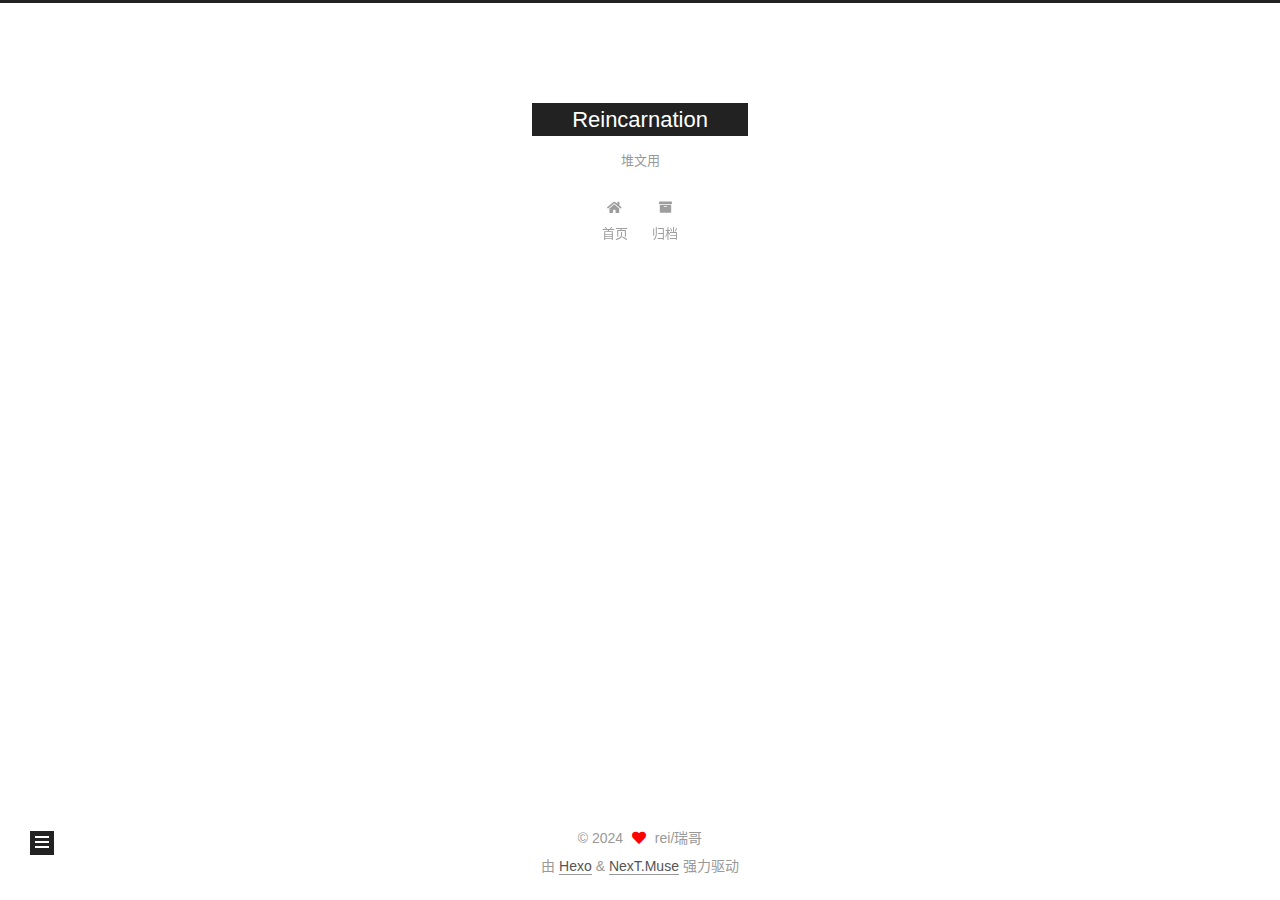
==== 404/index.html @ 8526bcfb "Site updated: 2024-03-02 16:09:07" ====
<!DOCTYPE html>
<html lang="zh-CN">
<head>
  <meta charset="UTF-8">
<meta name="viewport" content="width=device-width, initial-scale=1, maximum-scale=2">
<meta name="theme-color" content="#222">
<meta name="generator" content="Hexo 7.1.1">
  <link rel="apple-touch-icon" sizes="180x180" href="/images/apple-touch-icon-next.png">
  <link rel="icon" type="image/png" sizes="32x32" href="/images/favicon-32x32-next.png">
  <link rel="icon" type="image/png" sizes="16x16" href="/images/favicon-16x16-next.png">
  <link rel="mask-icon" href="/images/logo.svg" color="#222">

<link rel="stylesheet" href="/css/main.css">


<link rel="stylesheet" href="/lib/font-awesome/css/all.min.css">

<script id="hexo-configurations">
    var NexT = window.NexT || {};
    var CONFIG = {"hostname":"example.com","root":"/","scheme":"Muse","version":"7.8.0","exturl":false,"sidebar":{"position":"left","display":"post","padding":18,"offset":12,"onmobile":false},"copycode":{"enable":false,"show_result":false,"style":null},"back2top":{"enable":true,"sidebar":false,"scrollpercent":false},"bookmark":{"enable":false,"color":"#222","save":"auto"},"fancybox":false,"mediumzoom":false,"lazyload":false,"pangu":false,"comments":{"style":"tabs","active":null,"storage":true,"lazyload":false,"nav":null},"algolia":{"hits":{"per_page":10},"labels":{"input_placeholder":"Search for Posts","hits_empty":"We didn't find any results for the search: ${query}","hits_stats":"${hits} results found in ${time} ms"}},"localsearch":{"enable":false,"trigger":"auto","top_n_per_article":1,"unescape":false,"preload":false},"motion":{"enable":true,"async":false,"transition":{"post_block":"fadeIn","post_header":"slideDownIn","post_body":"slideDownIn","coll_header":"slideLeftIn","sidebar":"slideUpIn"}}};
  </script>

  <meta name="description" content="title: 404date: 2019-08-5 16:41:10type: “404”layout: “404”description: “Oops～，我崩溃了！找不到你想要的页面 :(“">
<meta property="og:type" content="website">
<meta property="og:title" content="Reincarnation">
<meta property="og:url" content="http://example.com/404/index.html">
<meta property="og:site_name" content="Reincarnation">
<meta property="og:description" content="title: 404date: 2019-08-5 16:41:10type: “404”layout: “404”description: “Oops～，我崩溃了！找不到你想要的页面 :(“">
<meta property="og:locale" content="zh_CN">
<meta property="article:published_time" content="2024-03-02T07:58:15.142Z">
<meta property="article:modified_time" content="2024-03-02T07:58:15.142Z">
<meta property="article:author" content="rei&#x2F;瑞哥">
<meta name="twitter:card" content="summary">

<link rel="canonical" href="http://example.com/404/">


<script id="page-configurations">
  // https://hexo.io/docs/variables.html
  CONFIG.page = {
    sidebar: "",
    isHome : false,
    isPost : false,
    lang   : 'zh-CN'
  };
</script>

  <title> | Reincarnation
</title>
  






  <noscript>
  <style>
  .use-motion .brand,
  .use-motion .menu-item,
  .sidebar-inner,
  .use-motion .post-block,
  .use-motion .pagination,
  .use-motion .comments,
  .use-motion .post-header,
  .use-motion .post-body,
  .use-motion .collection-header { opacity: initial; }

  .use-motion .site-title,
  .use-motion .site-subtitle {
    opacity: initial;
    top: initial;
  }

  .use-motion .logo-line-before i { left: initial; }
  .use-motion .logo-line-after i { right: initial; }
  </style>
</noscript>

</head>

<body itemscope itemtype="http://schema.org/WebPage">
  <div class="container use-motion">
    <div class="headband"></div>

    <header class="header" itemscope itemtype="http://schema.org/WPHeader">
      <div class="header-inner"><div class="site-brand-container">
  <div class="site-nav-toggle">
    <div class="toggle" aria-label="切换导航栏">
      <span class="toggle-line toggle-line-first"></span>
      <span class="toggle-line toggle-line-middle"></span>
      <span class="toggle-line toggle-line-last"></span>
    </div>
  </div>

  <div class="site-meta">

    <a href="/" class="brand" rel="start">
      <span class="logo-line-before"><i></i></span>
      <h1 class="site-title">Reincarnation</h1>
      <span class="logo-line-after"><i></i></span>
    </a>
      <p class="site-subtitle" itemprop="description">堆文用</p>
  </div>

  <div class="site-nav-right">
    <div class="toggle popup-trigger">
    </div>
  </div>
</div>




<nav class="site-nav">
  <ul id="menu" class="main-menu menu">
        <li class="menu-item menu-item-home">

    <a href="/" rel="section"><i class="fa fa-home fa-fw"></i>首页</a>

  </li>
        <li class="menu-item menu-item-archives">

    <a href="/archives/" rel="section"><i class="fa fa-archive fa-fw"></i>归档</a>

  </li>
  </ul>
</nav>




</div>
    </header>

    
  <div class="back-to-top">
    <i class="fa fa-arrow-up"></i>
    <span>0%</span>
  </div>


    <main class="main">
      <div class="main-inner">
        <div class="content-wrap">
          
  
  

          <div class="content page posts-expand">
            

    
    
    
    <div class="post-block" lang="zh-CN">
      <header class="post-header">

<h1 class="post-title" itemprop="name headline">
</h1>

<div class="post-meta">
  

</div>

</header>

      
      
      
      <div class="post-body">
          <p>title: 404<br>date: 2019-08-5 16:41:10<br>type: “404”<br>layout: “404”<br>description: “Oops～，我崩溃了！找不到你想要的页面 :(“</p>

      </div>
      
      
      
    </div>
    

    
    
    


          </div>
          

<script>
  window.addEventListener('tabs:register', () => {
    let { activeClass } = CONFIG.comments;
    if (CONFIG.comments.storage) {
      activeClass = localStorage.getItem('comments_active') || activeClass;
    }
    if (activeClass) {
      let activeTab = document.querySelector(`a[href="#comment-${activeClass}"]`);
      if (activeTab) {
        activeTab.click();
      }
    }
  });
  if (CONFIG.comments.storage) {
    window.addEventListener('tabs:click', event => {
      if (!event.target.matches('.tabs-comment .tab-content .tab-pane')) return;
      let commentClass = event.target.classList[1];
      localStorage.setItem('comments_active', commentClass);
    });
  }
</script>

        </div>
          
  
  <div class="toggle sidebar-toggle">
    <span class="toggle-line toggle-line-first"></span>
    <span class="toggle-line toggle-line-middle"></span>
    <span class="toggle-line toggle-line-last"></span>
  </div>

  <aside class="sidebar">
    <div class="sidebar-inner">

      <ul class="sidebar-nav motion-element">
        <li class="sidebar-nav-toc">
          文章目录
        </li>
        <li class="sidebar-nav-overview">
          站点概览
        </li>
      </ul>

      <!--noindex-->
      <div class="post-toc-wrap sidebar-panel">
      </div>
      <!--/noindex-->

      <div class="site-overview-wrap sidebar-panel">
        <div class="site-author motion-element" itemprop="author" itemscope itemtype="http://schema.org/Person">
  <p class="site-author-name" itemprop="name">rei/瑞哥</p>
  <div class="site-description" itemprop="description"></div>
</div>
<div class="site-state-wrap motion-element">
  <nav class="site-state">
      <div class="site-state-item site-state-posts">
          <a href="/archives/">
        
          <span class="site-state-item-count">2</span>
          <span class="site-state-item-name">日志</span>
        </a>
      </div>
  </nav>
</div>



      </div>

    </div>
  </aside>
  <div id="sidebar-dimmer"></div>


      </div>
    </main>

    <footer class="footer">
      <div class="footer-inner">
        

        

<div class="copyright">
  
  &copy; 
  <span itemprop="copyrightYear">2024</span>
  <span class="with-love">
    <i class="fa fa-heart"></i>
  </span>
  <span class="author" itemprop="copyrightHolder">rei/瑞哥</span>
</div>
  <div class="powered-by">由 <a href="https://hexo.io/" class="theme-link" rel="noopener" target="_blank">Hexo</a> & <a href="https://muse.theme-next.org/" class="theme-link" rel="noopener" target="_blank">NexT.Muse</a> 强力驱动
  </div>

        








      </div>
    </footer>
  </div>

  
  <script src="/lib/anime.min.js"></script>
  <script src="/lib/velocity/velocity.min.js"></script>
  <script src="/lib/velocity/velocity.ui.min.js"></script>

<script src="/js/utils.js"></script>

<script src="/js/motion.js"></script>


<script src="/js/schemes/muse.js"></script>


<script src="/js/next-boot.js"></script>




  















  

  

</body>
</html>
---- css/main.css ----
:root {
  --body-bg-color: #fff;
  --content-bg-color: #fff;
  --card-bg-color: #f5f5f5;
  --text-color: #555;
  --blockquote-color: #666;
  --link-color: #555;
  --link-hover-color: #222;
  --brand-color: #fff;
  --brand-hover-color: #fff;
  --table-row-odd-bg-color: #f9f9f9;
  --table-row-hover-bg-color: #f5f5f5;
  --menu-item-bg-color: #f5f5f5;
  --btn-default-bg: #222;
  --btn-default-color: #fff;
  --btn-default-border-color: #222;
  --btn-default-hover-bg: #fff;
  --btn-default-hover-color: #222;
  --btn-default-hover-border-color: #222;
}
html {
  line-height: 1.15; /* 1 */
  -webkit-text-size-adjust: 100%; /* 2 */
}
body {
  margin: 0;
}
main {
  display: block;
}
h1 {
  font-size: 2em;
  margin: 0.67em 0;
}
hr {
  box-sizing: content-box; /* 1 */
  height: 0; /* 1 */
  overflow: visible; /* 2 */
}
pre {
  font-family: monospace, monospace; /* 1 */
  font-size: 1em; /* 2 */
}
a {
  background: transparent;
}
abbr[title] {
  border-bottom: none; /* 1 */
  text-decoration: underline; /* 2 */
  text-decoration: underline dotted; /* 2 */
}
b,
strong {
  font-weight: bolder;
}
code,
kbd,
samp {
  font-family: monospace, monospace; /* 1 */
  font-size: 1em; /* 2 */
}
small {
  font-size: 80%;
}
sub,
sup {
  font-size: 75%;
  line-height: 0;
  position: relative;
  vertical-align: baseline;
}
sub {
  bottom: -0.25em;
}
sup {
  top: -0.5em;
}
img {
  border-style: none;
}
button,
input,
optgroup,
select,
textarea {
  font-family: inherit; /* 1 */
  font-size: 100%; /* 1 */
  line-height: 1.15; /* 1 */
  margin: 0; /* 2 */
}
button,
input {
/* 1 */
  overflow: visible;
}
button,
select {
/* 1 */
  text-transform: none;
}
button,
[type='button'],
[type='reset'],
[type='submit'] {
  -webkit-appearance: button;
}
button::-moz-focus-inner,
[type='button']::-moz-focus-inner,
[type='reset']::-moz-focus-inner,
[type='submit']::-moz-focus-inner {
  border-style: none;
  padding: 0;
}
button:-moz-focusring,
[type='button']:-moz-focusring,
[type='reset']:-moz-focusring,
[type='submit']:-moz-focusring {
  outline: 1px dotted ButtonText;
}
fieldset {
  padding: 0.35em 0.75em 0.625em;
}
legend {
  box-sizing: border-box; /* 1 */
  color: inherit; /* 2 */
  display: table; /* 1 */
  max-width: 100%; /* 1 */
  padding: 0; /* 3 */
  white-space: normal; /* 1 */
}
progress {
  vertical-align: baseline;
}
textarea {
  overflow: auto;
}
[type='checkbox'],
[type='radio'] {
  box-sizing: border-box; /* 1 */
  padding: 0; /* 2 */
}
[type='number']::-webkit-inner-spin-button,
[type='number']::-webkit-outer-spin-button {
  height: auto;
}
[type='search'] {
  outline-offset: -2px; /* 2 */
  -webkit-appearance: textfield; /* 1 */
}
[type='search']::-webkit-search-decoration {
  -webkit-appearance: none;
}
::-webkit-file-upload-button {
  font: inherit; /* 2 */
  -webkit-appearance: button; /* 1 */
}
details {
  display: block;
}
summary {
  display: list-item;
}
template {
  display: none;
}
[hidden] {
  display: none;
}
::selection {
  background: #262a30;
  color: #eee;
}
html,
body {
  height: 100%;
}
body {
  background: var(--body-bg-color);
  color: var(--text-color);
  font-family: 'Lato', "PingFang SC", "Microsoft YaHei", sans-serif;
  font-size: 1em;
  line-height: 2;
}
@media (max-width: 991px) {
  body {
    padding-left: 0 !important;
    padding-right: 0 !important;
  }
}
h1,
h2,
h3,
h4,
h5,
h6 {
  font-family: 'Lato', "PingFang SC", "Microsoft YaHei", sans-serif;
  font-weight: bold;
  line-height: 1.5;
  margin: 20px 0 15px;
}
h1 {
  font-size: 1.5em;
}
h2 {
  font-size: 1.375em;
}
h3 {
  font-size: 1.25em;
}
h4 {
  font-size: 1.125em;
}
h5 {
  font-size: 1em;
}
h6 {
  font-size: 0.875em;
}
p {
  margin: 0 0 20px 0;
}
a,
span.exturl {
  border-bottom: 1px solid #999;
  color: var(--link-color);
  outline: 0;
  text-decoration: none;
  overflow-wrap: break-word;
  word-wrap: break-word;
  cursor: pointer;
}
a:hover,
span.exturl:hover {
  border-bottom-color: var(--link-hover-color);
  color: var(--link-hover-color);
}
iframe,
img,
video {
  display: block;
  margin-left: auto;
  margin-right: auto;
  max-width: 100%;
}
hr {
  background-image: repeating-linear-gradient(-45deg, #ddd, #ddd 4px, transparent 4px, transparent 8px);
  border: 0;
  height: 3px;
  margin: 40px 0;
}
blockquote {
  border-left: 4px solid #ddd;
  color: var(--blockquote-color);
  margin: 0;
  padding: 0 15px;
}
blockquote cite::before {
  content: '-';
  padding: 0 5px;
}
dt {
  font-weight: bold;
}
dd {
  margin: 0;
  padding: 0;
}
kbd {
  background-color: #f5f5f5;
  background-image: linear-gradient(#eee, #fff, #eee);
  border: 1px solid #ccc;
  border-radius: 0.2em;
  box-shadow: 0.1em 0.1em 0.2em rgba(0,0,0,0.1);
  color: #555;
  font-family: inherit;
  padding: 0.1em 0.3em;
  white-space: nowrap;
}
.table-container {
  overflow: auto;
}
table {
  border-collapse: collapse;
  border-spacing: 0;
  font-size: 0.875em;
  margin: 0 0 20px 0;
  width: 100%;
}
tbody tr:nth-of-type(odd) {
  background: var(--table-row-odd-bg-color);
}
tbody tr:hover {
  background: var(--table-row-hover-bg-color);
}
caption,
th,
td {
  font-weight: normal;
  padding: 8px;
  vertical-align: middle;
}
th,
td {
  border: 1px solid #ddd;
  border-bottom: 3px solid #ddd;
}
th {
  font-weight: 700;
  padding-bottom: 10px;
}
td {
  border-bottom-width: 1px;
}
.btn {
  background: var(--btn-default-bg);
  border: 2px solid var(--btn-default-border-color);
  border-radius: 0;
  color: var(--btn-default-color);
  display: inline-block;
  font-size: 0.875em;
  line-height: 2;
  padding: 0 20px;
  text-decoration: none;
  transition-property: background-color;
  transition-delay: 0s;
  transition-duration: 0.2s;
  transition-timing-function: ease-in-out;
}
.btn:hover {
  background: var(--btn-default-hover-bg);
  border-color: var(--btn-default-hover-border-color);
  color: var(--btn-default-hover-color);
}
.btn + .btn {
  margin: 0 0 8px 8px;
}
.btn .fa-fw {
  text-align: left;
  width: 1.285714285714286em;
}
.toggle {
  line-height: 0;
}
.toggle .toggle-line {
  background: #fff;
  display: inline-block;
  height: 2px;
  left: 0;
  position: relative;
  top: 0;
  transition: all 0.4s;
  vertical-align: top;
  width: 100%;
}
.toggle .toggle-line:not(:first-child) {
  margin-top: 3px;
}
.toggle.toggle-arrow .toggle-line-first {
  left: 50%;
  top: 2px;
  transform: rotate(45deg);
  width: 50%;
}
.toggle.toggle-arrow .toggle-line-middle {
  left: 2px;
  width: 90%;
}
.toggle.toggle-arrow .toggle-line-last {
  left: 50%;
  top: -2px;
  transform: rotate(-45deg);
  width: 50%;
}
.toggle.toggle-close .toggle-line-first {
  transform: rotate(-45deg);
  top: 5px;
}
.toggle.toggle-close .toggle-line-middle {
  opacity: 0;
}
.toggle.toggle-close .toggle-line-last {
  transform: rotate(45deg);
  top: -5px;
}
.highlight,
pre {
  background: #f7f7f7;
  color: #4d4d4c;
  line-height: 1.6;
  margin: 0 auto 20px;
}
pre,
code {
  font-family: consolas, Menlo, monospace, "PingFang SC", "Microsoft YaHei";
}
code {
  background: #eee;
  border-radius: 3px;
  color: #555;
  padding: 2px 4px;
  overflow-wrap: break-word;
  word-wrap: break-word;
}
.highlight *::selection {
  background: #d6d6d6;
}
.highlight pre {
  border: 0;
  margin: 0;
  padding: 10px 0;
}
.highlight table {
  border: 0;
  margin: 0;
  width: auto;
}
.highlight td {
  border: 0;
  padding: 0;
}
.highlight figcaption {
  background: #eff2f3;
  color: #4d4d4c;
  display: flex;
  font-size: 0.875em;
  justify-content: space-between;
  line-height: 1.2;
  padding: 0.5em;
}
.highlight figcaption a {
  color: #4d4d4c;
}
.highlight figcaption a:hover {
  border-bottom-color: #4d4d4c;
}
.highlight .gutter {
  -moz-user-select: none;
  -ms-user-select: none;
  -webkit-user-select: none;
  user-select: none;
}
.highlight .gutter pre {
  background: #eff2f3;
  color: #869194;
  padding-left: 10px;
  padding-right: 10px;
  text-align: right;
}
.highlight .code pre {
  background: #f7f7f7;
  padding-left: 10px;
  width: 100%;
}
.gist table {
  width: auto;
}
.gist table td {
  border: 0;
}
pre {
  overflow: auto;
  padding: 10px;
}
pre code {
  background: none;
  color: #4d4d4c;
  font-size: 0.875em;
  padding: 0;
  text-shadow: none;
}
pre .deletion {
  background: #fdd;
}
pre .addition {
  background: #dfd;
}
pre .meta {
  color: #eab700;
  -moz-user-select: none;
  -ms-user-select: none;
  -webkit-user-select: none;
  user-select: none;
}
pre .comment {
  color: #8e908c;
}
pre .variable,
pre .attribute,
pre .tag,
pre .name,
pre .regexp,
pre .ruby .constant,
pre .xml .tag .title,
pre .xml .pi,
pre .xml .doctype,
pre .html .doctype,
pre .css .id,
pre .css .class,
pre .css .pseudo {
  color: #c82829;
}
pre .number,
pre .preprocessor,
pre .built_in,
pre .builtin-name,
pre .literal,
pre .params,
pre .constant,
pre .command {
  color: #f5871f;
}
pre .ruby .class .title,
pre .css .rules .attribute,
pre .string,
pre .symbol,
pre .value,
pre .inheritance,
pre .header,
pre .ruby .symbol,
pre .xml .cdata,
pre .special,
pre .formula {
  color: #718c00;
}
pre .title,
pre .css .hexcolor {
  color: #3e999f;
}
pre .function,
pre .python .decorator,
pre .python .title,
pre .ruby .function .title,
pre .ruby .title .keyword,
pre .perl .sub,
pre .javascript .title,
pre .coffeescript .title {
  color: #4271ae;
}
pre .keyword,
pre .javascript .function {
  color: #8959a8;
}
.blockquote-center {
  border-left: none;
  margin: 40px 0;
  padding: 0;
  position: relative;
  text-align: center;
}
.blockquote-center .fa {
  display: block;
  opacity: 0.6;
  position: absolute;
  width: 100%;
}
.blockquote-center .fa-quote-left {
  border-top: 1px solid #ccc;
  text-align: left;
  top: -20px;
}
.blockquote-center .fa-quote-right {
  border-bottom: 1px solid #ccc;
  text-align: right;
  bottom: -20px;
}
.blockquote-center p,
.blockquote-center div {
  text-align: center;
}
.post-body .group-picture img {
  margin: 0 auto;
  padding: 0 3px;
}
.group-picture-row {
  margin-bottom: 6px;
  overflow: hidden;
}
.group-picture-column {
  float: left;
  margin-bottom: 10px;
}
.post-body .label {
  color: #555;
  display: inline;
  padding: 0 2px;
}
.post-body .label.default {
  background: #f0f0f0;
}
.post-body .label.primary {
  background: #efe6f7;
}
.post-body .label.info {
  background: #e5f2f8;
}
.post-body .label.success {
  background: #e7f4e9;
}
.post-body .label.warning {
  background: #fcf6e1;
}
.post-body .label.danger {
  background: #fae8eb;
}
.post-body .tabs {
  margin-bottom: 20px;
}
.post-body .tabs,
.tabs-comment {
  display: block;
  padding-top: 10px;
  position: relative;
}
.post-body .tabs ul.nav-tabs,
.tabs-comment ul.nav-tabs {
  display: flex;
  flex-wrap: wrap;
  margin: 0;
  margin-bottom: -1px;
  padding: 0;
}
@media (max-width: 413px) {
  .post-body .tabs ul.nav-tabs,
  .tabs-comment ul.nav-tabs {
    display: block;
    margin-bottom: 5px;
  }
}
.post-body .tabs ul.nav-tabs li.tab,
.tabs-comment ul.nav-tabs li.tab {
  border-bottom: 1px solid #ddd;
  border-left: 1px solid transparent;
  border-right: 1px solid transparent;
  border-top: 3px solid transparent;
  flex-grow: 1;
  list-style-type: none;
  border-radius: 0 0 0 0;
}
@media (max-width: 413px) {
  .post-body .tabs ul.nav-tabs li.tab,
  .tabs-comment ul.nav-tabs li.tab {
    border-bottom: 1px solid transparent;
    border-left: 3px solid transparent;
    border-right: 1px solid transparent;
    border-top: 1px solid transparent;
  }
}
@media (max-width: 413px) {
  .post-body .tabs ul.nav-tabs li.tab,
  .tabs-comment ul.nav-tabs li.tab {
    border-radius: 0;
  }
}
.post-body .tabs ul.nav-tabs li.tab a,
.tabs-comment ul.nav-tabs li.tab a {
  border-bottom: initial;
  display: block;
  line-height: 1.8;
  outline: 0;
  padding: 0.25em 0.75em;
  text-align: center;
  transition-delay: 0s;
  transition-duration: 0.2s;
  transition-timing-function: ease-out;
}
.post-body .tabs ul.nav-tabs li.tab a i,
.tabs-comment ul.nav-tabs li.tab a i {
  width: 1.285714285714286em;
}
.post-body .tabs ul.nav-tabs li.tab.active,
.tabs-comment ul.nav-tabs li.tab.active {
  border-bottom: 1px solid transparent;
  border-left: 1px solid #ddd;
  border-right: 1px solid #ddd;
  border-top: 3px solid #fc6423;
}
@media (max-width: 413px) {
  .post-body .tabs ul.nav-tabs li.tab.active,
  .tabs-comment ul.nav-tabs li.tab.active {
    border-bottom: 1px solid #ddd;
    border-left: 3px solid #fc6423;
    border-right: 1px solid #ddd;
    border-top: 1px solid #ddd;
  }
}
.post-body .tabs ul.nav-tabs li.tab.active a,
.tabs-comment ul.nav-tabs li.tab.active a {
  color: var(--link-color);
  cursor: default;
}
.post-body .tabs .tab-content .tab-pane,
.tabs-comment .tab-content .tab-pane {
  border: 1px solid #ddd;
  border-top: 0;
  padding: 20px 20px 0 20px;
  border-radius: 0;
}
.post-body .tabs .tab-content .tab-pane:not(.active),
.tabs-comment .tab-content .tab-pane:not(.active) {
  display: none;
}
.post-body .tabs .tab-content .tab-pane.active,
.tabs-comment .tab-content .tab-pane.active {
  display: block;
}
.post-body .tabs .tab-content .tab-pane.active:nth-of-type(1),
.tabs-comment .tab-content .tab-pane.active:nth-of-type(1) {
  border-radius: 0 0 0 0;
}
@media (max-width: 413px) {
  .post-body .tabs .tab-content .tab-pane.active:nth-of-type(1),
  .tabs-comment .tab-content .tab-pane.active:nth-of-type(1) {
    border-radius: 0;
  }
}
.post-body .note {
  border-radius: 3px;
  margin-bottom: 20px;
  padding: 1em;
  position: relative;
  border: 1px solid #eee;
  border-left-width: 5px;
}
.post-body .note h2,
.post-body .note h3,
.post-body .note h4,
.post-body .note h5,
.post-body .note h6 {
  margin-top: 0;
  border-bottom: initial;
  margin-bottom: 0;
  padding-top: 0;
}
.post-body .note p:first-child,
.post-body .note ul:first-child,
.post-body .note ol:first-child,
.post-body .note table:first-child,
.post-body .note pre:first-child,
.post-body .note blockquote:first-child,
.post-body .note img:first-child {
  margin-top: 0;
}
.post-body .note p:last-child,
.post-body .note ul:last-child,
.post-body .note ol:last-child,
.post-body .note table:last-child,
.post-body .note pre:last-child,
.post-body .note blockquote:last-child,
.post-body .note img:last-child {
  margin-bottom: 0;
}
.post-body .note.default {
  border-left-color: #777;
}
.post-body .note.default h2,
.post-body .note.default h3,
.post-body .note.default h4,
.post-body .note.default h5,
.post-body .note.default h6 {
  color: #777;
}
.post-body .note.primary {
  border-left-color: #6f42c1;
}
.post-body .note.primary h2,
.post-body .note.primary h3,
.post-body .note.primary h4,
.post-body .note.primary h5,
.post-body .note.primary h6 {
  color: #6f42c1;
}
.post-body .note.info {
  border-left-color: #428bca;
}
.post-body .note.info h2,
.post-body .note.info h3,
.post-body .note.info h4,
.post-body .note.info h5,
.post-body .note.info h6 {
  color: #428bca;
}
.post-body .note.success {
  border-left-color: #5cb85c;
}
.post-body .note.success h2,
.post-body .note.success h3,
.post-body .note.success h4,
.post-body .note.success h5,
.post-body .note.success h6 {
  color: #5cb85c;
}
.post-body .note.warning {
  border-left-color: #f0ad4e;
}
.post-body .note.warning h2,
.post-body .note.warning h3,
.post-body .note.warning h4,
.post-body .note.warning h5,
.post-body .note.warning h6 {
  color: #f0ad4e;
}
.post-body .note.danger {
  border-left-color: #d9534f;
}
.post-body .note.danger h2,
.post-body .note.danger h3,
.post-body .note.danger h4,
.post-body .note.danger h5,
.post-body .note.danger h6 {
  color: #d9534f;
}
.pagination .prev,
.pagination .next,
.pagination .page-number,
.pagination .space {
  display: inline-block;
  margin: 0 10px;
  padding: 0 11px;
  position: relative;
  top: -1px;
}
@media (max-width: 767px) {
  .pagination .prev,
  .pagination .next,
  .pagination .page-number,
  .pagination .space {
    margin: 0 5px;
  }
}
.pagination {
  border-top: 1px solid #eee;
  margin: 120px 0 0;
  text-align: center;
}
.pagination .prev,
.pagination .next,
.pagination .page-number {
  border-bottom: 0;
  border-top: 1px solid #eee;
  transition-property: border-color;
  transition-delay: 0s;
  transition-duration: 0.2s;
  transition-timing-function: ease-in-out;
}
.pagination .prev:hover,
.pagination .next:hover,
.pagination .page-number:hover {
  border-top-color: #222;
}
.pagination .space {
  margin: 0;
  padding: 0;
}
.pagination .prev {
  margin-left: 0;
}
.pagination .next {
  margin-right: 0;
}
.pagination .page-number.current {
  background: #ccc;
  border-top-color: #ccc;
  color: #fff;
}
@media (max-width: 767px) {
  .pagination {
    border-top: none;
  }
  .pagination .prev,
  .pagination .next,
  .pagination .page-number {
    border-bottom: 1px solid #eee;
    border-top: 0;
    margin-bottom: 10px;
    padding: 0 10px;
  }
  .pagination .prev:hover,
  .pagination .next:hover,
  .pagination .page-number:hover {
    border-bottom-color: #222;
  }
}
.comments {
  margin-top: 60px;
  overflow: hidden;
}
.comment-button-group {
  display: flex;
  flex-wrap: wrap-reverse;
  justify-content: center;
  margin: 1em 0;
}
.comment-button-group .comment-button {
  margin: 0.1em 0.2em;
}
.comment-button-group .comment-button.active {
  background: var(--btn-default-hover-bg);
  border-color: var(--btn-default-hover-border-color);
  color: var(--btn-default-hover-color);
}
.comment-position {
  display: none;
}
.comment-position.active {
  display: block;
}
.tabs-comment {
  background: var(--content-bg-color);
  margin-top: 4em;
  padding-top: 0;
}
.tabs-comment .comments {
  border: 0;
  box-shadow: none;
  margin-top: 0;
  padding-top: 0;
}
.container {
  min-height: 100%;
  position: relative;
}
.main-inner {
  margin: 0 auto;
  width: 700px;
}
@media (min-width: 1200px) {
  .main-inner {
    width: 800px;
  }
}
@media (min-width: 1600px) {
  .main-inner {
    width: 900px;
  }
}
@media (max-width: 767px) {
  .content-wrap {
    padding: 0 20px;
  }
}
.header {
  background: transparent;
}
.header-inner {
  margin: 0 auto;
  width: 700px;
}
@media (min-width: 1200px) {
  .header-inner {
    width: 800px;
  }
}
@media (min-width: 1600px) {
  .header-inner {
    width: 900px;
  }
}
.site-brand-container {
  display: flex;
  flex-shrink: 0;
  padding: 0 10px;
}
.headband {
  background: #222;
  height: 3px;
}
.site-meta {
  flex-grow: 1;
  text-align: center;
}
@media (max-width: 767px) {
  .site-meta {
    text-align: center;
  }
}
.brand {
  border-bottom: none;
  color: var(--brand-color);
  display: inline-block;
  line-height: 1.375em;
  padding: 0 40px;
  position: relative;
}
.brand:hover {
  color: var(--brand-hover-color);
}
.site-title {
  font-family: 'Lato', "PingFang SC", "Microsoft YaHei", sans-serif;
  font-size: 1.375em;
  font-weight: normal;
  margin: 0;
}
.site-subtitle {
  color: #999;
  font-size: 0.8125em;
  margin: 10px 0;
}
.use-motion .brand {
  opacity: 0;
}
.use-motion .site-title,
.use-motion .site-subtitle,
.use-motion .custom-logo-image {
  opacity: 0;
  position: relative;
  top: -10px;
}
.site-nav-toggle,
.site-nav-right {
  display: none;
}
@media (max-width: 767px) {
  .site-nav-toggle,
  .site-nav-right {
    display: flex;
    flex-direction: column;
    justify-content: center;
  }
}
.site-nav-toggle .toggle,
.site-nav-right .toggle {
  color: var(--text-color);
  padding: 10px;
  width: 22px;
}
.site-nav-toggle .toggle .toggle-line,
.site-nav-right .toggle .toggle-line {
  background: var(--text-color);
  border-radius: 1px;
}
.site-nav {
  display: block;
}
@media (max-width: 767px) {
  .site-nav {
    clear: both;
    display: none;
  }
}
.site-nav.site-nav-on {
  display: block;
}
.menu {
  margin-top: 20px;
  padding-left: 0;
  text-align: center;
}
.menu-item {
  display: inline-block;
  list-style: none;
  margin: 0 10px;
}
@media (max-width: 767px) {
  .menu-item {
    display: block;
    margin-top: 10px;
  }
  .menu-item.menu-item-search {
    display: none;
  }
}
.menu-item a,
.menu-item span.exturl {
  border-bottom: 0;
  display: block;
  font-size: 0.8125em;
  transition-property: border-color;
  transition-delay: 0s;
  transition-duration: 0.2s;
  transition-timing-function: ease-in-out;
}
@media (hover: none) {
  .menu-item a:hover,
  .menu-item span.exturl:hover {
    border-bottom-color: transparent !important;
  }
}
.menu-item .fa,
.menu-item .fab,
.menu-item .far,
.menu-item .fas {
  margin-right: 8px;
}
.menu-item .badge {
  display: inline-block;
  font-weight: bold;
  line-height: 1;
  margin-left: 0.35em;
  margin-top: 0.35em;
  text-align: center;
  white-space: nowrap;
}
@media (max-width: 767px) {
  .menu-item .badge {
    float: right;
    margin-left: 0;
  }
}
.menu-item-active a,
.menu .menu-item a:hover,
.menu .menu-item span.exturl:hover {
  background: var(--menu-item-bg-color);
}
.use-motion .menu-item {
  opacity: 0;
}
.sidebar {
  background: #222;
  bottom: 0;
  box-shadow: inset 0 2px 6px #000;
  position: fixed;
  top: 0;
}
@media (max-width: 991px) {
  .sidebar {
    display: none;
  }
}
.sidebar-inner {
  color: #999;
  padding: 18px 10px;
  text-align: center;
}
.cc-license {
  margin-top: 10px;
  text-align: center;
}
.cc-license .cc-opacity {
  border-bottom: none;
  opacity: 0.7;
}
.cc-license .cc-opacity:hover {
  opacity: 0.9;
}
.cc-license img {
  display: inline-block;
}
.site-author-image {
  border: 2px solid #333;
  display: block;
  margin: 0 auto;
  max-width: 96px;
  padding: 2px;
}
.site-author-name {
  color: #f5f5f5;
  font-weight: normal;
  margin: 5px 0 0;
  text-align: center;
}
.site-description {
  color: #999;
  font-size: 1em;
  margin-top: 5px;
  text-align: center;
}
.links-of-author {
  margin-top: 15px;
}
.links-of-author a,
.links-of-author span.exturl {
  border-bottom-color: #555;
  display: inline-block;
  font-size: 0.8125em;
  margin-bottom: 10px;
  margin-right: 10px;
  vertical-align: middle;
}
.links-of-author a::before,
.links-of-author span.exturl::before {
  background: #f5f;
  border-radius: 50%;
  content: ' ';
  display: inline-block;
  height: 4px;
  margin-right: 3px;
  vertical-align: middle;
  width: 4px;
}
.sidebar-button {
  margin-top: 15px;
}
.sidebar-button a {
  border: 1px solid #fc6423;
  border-radius: 4px;
  color: #fc6423;
  display: inline-block;
  padding: 0 15px;
}
.sidebar-button a .fa,
.sidebar-button a .fab,
.sidebar-button a .far,
.sidebar-button a .fas {
  margin-right: 5px;
}
.sidebar-button a:hover {
  background: #fc6423;
  border: 1px solid #fc6423;
  color: #fff;
}
.sidebar-button a:hover .fa,
.sidebar-button a:hover .fab,
.sidebar-button a:hover .far,
.sidebar-button a:hover .fas {
  color: #fff;
}
.links-of-blogroll {
  font-size: 0.8125em;
  margin-top: 10px;
}
.links-of-blogroll-title {
  font-size: 0.875em;
  font-weight: 600;
  margin-top: 0;
}
.links-of-blogroll-list {
  list-style: none;
  margin: 0;
  padding: 0;
}
#sidebar-dimmer {
  display: none;
}
@media (max-width: 767px) {
  #sidebar-dimmer {
    background: #000;
    display: block;
    height: 100%;
    left: 100%;
    opacity: 0;
    position: fixed;
    top: 0;
    width: 100%;
    z-index: 1100;
  }
  .sidebar-active + #sidebar-dimmer {
    opacity: 0.7;
    transform: translateX(-100%);
    transition: opacity 0.5s;
  }
}
.sidebar-nav {
  margin: 0;
  padding-bottom: 20px;
  padding-left: 0;
}
.sidebar-nav li {
  border-bottom: 1px solid transparent;
  color: #666;
  cursor: pointer;
  display: inline-block;
  font-size: 0.875em;
}
.sidebar-nav li.sidebar-nav-overview {
  margin-left: 10px;
}
.sidebar-nav li:hover {
  color: #f5f5f5;
}
.sidebar-nav .sidebar-nav-active {
  border-bottom-color: #87daff;
  color: #87daff;
}
.sidebar-nav .sidebar-nav-active:hover {
  color: #87daff;
}
.sidebar-panel {
  display: none;
  overflow-x: hidden;
  overflow-y: auto;
}
.sidebar-panel-active {
  display: block;
}
.sidebar-toggle {
  background: #222;
  bottom: 45px;
  cursor: pointer;
  height: 14px;
  left: 30px;
  padding: 5px;
  position: fixed;
  width: 14px;
  z-index: 1300;
}
@media (max-width: 991px) {
  .sidebar-toggle {
    left: 20px;
    opacity: 0.8;
    display: none;
  }
}
.sidebar-toggle:hover .toggle-line {
  background: #87daff;
}
.post-toc {
  font-size: 0.875em;
}
.post-toc ol {
  list-style: none;
  margin: 0;
  padding: 0 2px 5px 10px;
  text-align: left;
}
.post-toc ol > ol {
  padding-left: 0;
}
.post-toc ol a {
  transition-property: all;
  transition-delay: 0s;
  transition-duration: 0.2s;
  transition-timing-function: ease-in-out;
}
.post-toc .nav-item {
  line-height: 1.8;
  overflow: hidden;
  text-overflow: ellipsis;
  white-space: nowrap;
}
.post-toc .nav .nav-child {
  display: none;
}
.post-toc .nav .active > .nav-child {
  display: block;
}
.post-toc .nav .active-current > .nav-child {
  display: block;
}
.post-toc .nav .active-current > .nav-child > .nav-item {
  display: block;
}
.post-toc .nav .active > a {
  border-bottom-color: #87daff;
  color: #87daff;
}
.post-toc .nav .active-current > a {
  color: #87daff;
}
.post-toc .nav .active-current > a:hover {
  color: #87daff;
}
.site-state {
  display: flex;
  justify-content: center;
  line-height: 1.4;
  margin-top: 10px;
  overflow: hidden;
  text-align: center;
  white-space: nowrap;
}
.site-state-item {
  padding: 0 15px;
}
.site-state-item:not(:first-child) {
  border-left: 1px solid #333;
}
.site-state-item a {
  border-bottom: none;
}
.site-state-item-count {
  display: block;
  font-size: 1.25em;
  font-weight: 600;
  text-align: center;
}
.site-state-item-name {
  color: inherit;
  font-size: 0.875em;
}
.footer {
  color: #999;
  font-size: 0.875em;
  padding: 20px 0;
}
.footer.footer-fixed {
  bottom: 0;
  left: 0;
  position: absolute;
  right: 0;
}
.footer-inner {
  box-sizing: border-box;
  margin: 0 auto;
  text-align: center;
  width: 700px;
}
@media (min-width: 1200px) {
  .footer-inner {
    width: 800px;
  }
}
@media (min-width: 1600px) {
  .footer-inner {
    width: 900px;
  }
}
.languages {
  display: inline-block;
  font-size: 1.125em;
  position: relative;
}
.languages .lang-select-label span {
  margin: 0 0.5em;
}
.languages .lang-select {
  height: 100%;
  left: 0;
  opacity: 0;
  position: absolute;
  top: 0;
  width: 100%;
}
.with-love {
  color: #ff0000;
  display: inline-block;
  margin: 0 5px;
}
.powered-by,
.theme-info {
  display: inline-block;
}
@-moz-keyframes iconAnimate {
  0%, 100% {
    transform: scale(1);
  }
  10%, 30% {
    transform: scale(0.9);
  }
  20%, 40%, 60%, 80% {
    transform: scale(1.1);
  }
  50%, 70% {
    transform: scale(1.1);
  }
}
@-webkit-keyframes iconAnimate {
  0%, 100% {
    transform: scale(1);
  }
  10%, 30% {
    transform: scale(0.9);
  }
  20%, 40%, 60%, 80% {
    transform: scale(1.1);
  }
  50%, 70% {
    transform: scale(1.1);
  }
}
@-o-keyframes iconAnimate {
  0%, 100% {
    transform: scale(1);
  }
  10%, 30% {
    transform: scale(0.9);
  }
  20%, 40%, 60%, 80% {
    transform: scale(1.1);
  }
  50%, 70% {
    transform: scale(1.1);
  }
}
@keyframes iconAnimate {
  0%, 100% {
    transform: scale(1);
  }
  10%, 30% {
    transform: scale(0.9);
  }
  20%, 40%, 60%, 80% {
    transform: scale(1.1);
  }
  50%, 70% {
    transform: scale(1.1);
  }
}
.back-to-top {
  font-size: 12px;
  text-align: center;
  transition-delay: 0s;
  transition-duration: 0.2s;
  transition-timing-function: ease-in-out;
}
.back-to-top {
  background: #222;
  bottom: -100px;
  box-sizing: border-box;
  color: #fff;
  cursor: pointer;
  left: 30px;
  opacity: 1;
  padding: 0 6px;
  position: fixed;
  transition-property: bottom;
  z-index: 1300;
  width: 24px;
}
.back-to-top span {
  display: none;
}
.back-to-top:hover {
  color: #87daff;
}
.back-to-top.back-to-top-on {
  bottom: 19px;
}
@media (max-width: 991px) {
  .back-to-top {
    left: 20px;
    opacity: 0.8;
  }
}
.post-body {
  font-family: 'Lato', "PingFang SC", "Microsoft YaHei", sans-serif;
  overflow-wrap: break-word;
  word-wrap: break-word;
}
@media (min-width: 1200px) {
  .post-body {
    font-size: 1.125em;
  }
}
.post-body .exturl .fa {
  font-size: 0.875em;
  margin-left: 4px;
}
.post-body .image-caption,
.post-body .figure .caption {
  color: #999;
  font-size: 0.875em;
  font-weight: bold;
  line-height: 1;
  margin: -20px auto 15px;
  text-align: center;
}
.post-sticky-flag {
  display: inline-block;
  transform: rotate(30deg);
}
.post-button {
  margin-top: 40px;
  text-align: center;
}
.use-motion .post-block,
.use-motion .pagination,
.use-motion .comments {
  opacity: 0;
}
.use-motion .post-header {
  opacity: 0;
}
.use-motion .post-body {
  opacity: 0;
}
.use-motion .collection-header {
  opacity: 0;
}
.posts-collapse {
  margin-left: 35px;
  position: relative;
}
@media (max-width: 767px) {
  .posts-collapse {
    margin-left: 0px;
    margin-right: 0px;
  }
}
.posts-collapse .collection-title {
  font-size: 1.125em;
  position: relative;
}
.posts-collapse .collection-title::before {
  background: #999;
  border: 1px solid #fff;
  border-radius: 50%;
  content: ' ';
  height: 10px;
  left: 0;
  margin-left: -6px;
  margin-top: -4px;
  position: absolute;
  top: 50%;
  width: 10px;
}
.posts-collapse .collection-year {
  font-size: 1.5em;
  font-weight: bold;
  margin: 60px 0;
  position: relative;
}
.posts-collapse .collection-year::before {
  background: #bbb;
  border-radius: 50%;
  content: ' ';
  height: 8px;
  left: 0;
  margin-left: -4px;
  margin-top: -4px;
  position: absolute;
  top: 50%;
  width: 8px;
}
.posts-collapse .collection-header {
  display: block;
  margin: 0 0 0 20px;
}
.posts-collapse .collection-header small {
  color: #bbb;
  margin-left: 5px;
}
.posts-collapse .post-header {
  border-bottom: 1px dashed #ccc;
  margin: 30px 0;
  padding-left: 15px;
  position: relative;
  transition-property: border;
  transition-delay: 0s;
  transition-duration: 0.2s;
  transition-timing-function: ease-in-out;
}
.posts-collapse .post-header::before {
  background: #bbb;
  border: 1px solid #fff;
  border-radius: 50%;
  content: ' ';
  height: 6px;
  left: 0;
  margin-left: -4px;
  position: absolute;
  top: 0.75em;
  transition-property: background;
  width: 6px;
  transition-delay: 0s;
  transition-duration: 0.2s;
  transition-timing-function: ease-in-out;
}
.posts-collapse .post-header:hover {
  border-bottom-color: #666;
}
.posts-collapse .post-header:hover::before {
  background: #222;
}
.posts-collapse .post-meta {
  display: inline;
  font-size: 0.75em;
  margin-right: 10px;
}
.posts-collapse .post-title {
  display: inline;
}
.posts-collapse .post-title a,
.posts-collapse .post-title span.exturl {
  border-bottom: none;
  color: var(--link-color);
}
.posts-collapse .post-title .fa-external-link-alt {
  font-size: 0.875em;
  margin-left: 5px;
}
.posts-collapse::before {
  background: #f5f5f5;
  content: ' ';
  height: 100%;
  left: 0;
  margin-left: -2px;
  position: absolute;
  top: 1.25em;
  width: 4px;
}
.post-eof {
  background: #ccc;
  height: 1px;
  margin: 80px auto 60px;
  text-align: center;
  width: 8%;
}
.post-block:last-of-type .post-eof {
  display: none;
}
.content {
  padding-top: 40px;
}
@media (min-width: 992px) {
  .post-body {
    text-align: justify;
  }
}
@media (max-width: 991px) {
  .post-body {
    text-align: justify;
  }
}
.post-body h1,
.post-body h2,
.post-body h3,
.post-body h4,
.post-body h5,
.post-body h6 {
  padding-top: 10px;
}
.post-body h1 .header-anchor,
.post-body h2 .header-anchor,
.post-body h3 .header-anchor,
.post-body h4 .header-anchor,
.post-body h5 .header-anchor,
.post-body h6 .header-anchor {
  border-bottom-style: none;
  color: #ccc;
  float: right;
  margin-left: 10px;
  visibility: hidden;
}
.post-body h1 .header-anchor:hover,
.post-body h2 .header-anchor:hover,
.post-body h3 .header-anchor:hover,
.post-body h4 .header-anchor:hover,
.post-body h5 .header-anchor:hover,
.post-body h6 .header-anchor:hover {
  color: inherit;
}
.post-body h1:hover .header-anchor,
.post-body h2:hover .header-anchor,
.post-body h3:hover .header-anchor,
.post-body h4:hover .header-anchor,
.post-body h5:hover .header-anchor,
.post-body h6:hover .header-anchor {
  visibility: visible;
}
.post-body iframe,
.post-body img,
.post-body video {
  margin-bottom: 20px;
}
.post-body .video-container {
  height: 0;
  margin-bottom: 20px;
  overflow: hidden;
  padding-top: 75%;
  position: relative;
  width: 100%;
}
.post-body .video-container iframe,
.post-body .video-container object,
.post-body .video-container embed {
  height: 100%;
  left: 0;
  margin: 0;
  position: absolute;
  top: 0;
  width: 100%;
}
.post-gallery {
  align-items: center;
  display: grid;
  grid-gap: 10px;
  grid-template-columns: 1fr 1fr 1fr;
  margin-bottom: 20px;
}
@media (max-width: 767px) {
  .post-gallery {
    grid-template-columns: 1fr 1fr;
  }
}
.post-gallery a {
  border: 0;
}
.post-gallery img {
  margin: 0;
}
.posts-expand .post-header {
  font-size: 1.125em;
}
.posts-expand .post-title {
  font-size: 1.5em;
  font-weight: normal;
  margin: initial;
  text-align: center;
  overflow-wrap: break-word;
  word-wrap: break-word;
}
.posts-expand .post-title-link {
  border-bottom: none;
  color: var(--link-color);
  display: inline-block;
  position: relative;
  vertical-align: top;
}
.posts-expand .post-title-link::before {
  background: var(--link-color);
  bottom: 0;
  content: '';
  height: 2px;
  left: 0;
  position: absolute;
  transform: scaleX(0);
  visibility: hidden;
  width: 100%;
  transition-delay: 0s;
  transition-duration: 0.2s;
  transition-timing-function: ease-in-out;
}
.posts-expand .post-title-link:hover::before {
  transform: scaleX(1);
  visibility: visible;
}
.posts-expand .post-title-link .fa-external-link-alt {
  font-size: 0.875em;
  margin-left: 5px;
}
.posts-expand .post-meta {
  color: #999;
  font-family: 'Lato', "PingFang SC", "Microsoft YaHei", sans-serif;
  font-size: 0.75em;
  margin: 3px 0 60px 0;
  text-align: center;
}
.posts-expand .post-meta .post-description {
  font-size: 0.875em;
  margin-top: 2px;
}
.posts-expand .post-meta time {
  border-bottom: 1px dashed #999;
  cursor: pointer;
}
.post-meta .post-meta-item + .post-meta-item::before {
  content: '|';
  margin: 0 0.5em;
}
.post-meta-divider {
  margin: 0 0.5em;
}
.post-meta-item-icon {
  margin-right: 3px;
}
@media (max-width: 991px) {
  .post-meta-item-icon {
    display: inline-block;
  }
}
@media (max-width: 991px) {
  .post-meta-item-text {
    display: none;
  }
}
.post-nav {
  border-top: 1px solid #eee;
  display: flex;
  justify-content: space-between;
  margin-top: 15px;
  padding: 10px 5px 0;
}
.post-nav-item {
  flex: 1;
}
.post-nav-item a {
  border-bottom: none;
  display: block;
  font-size: 0.875em;
  line-height: 1.6;
  position: relative;
}
.post-nav-item a:active {
  top: 2px;
}
.post-nav-item .fa {
  font-size: 0.75em;
}
.post-nav-item:first-child {
  margin-right: 15px;
}
.post-nav-item:first-child .fa {
  margin-right: 5px;
}
.post-nav-item:last-child {
  margin-left: 15px;
  text-align: right;
}
.post-nav-item:last-child .fa {
  margin-left: 5px;
}
.rtl.post-body p,
.rtl.post-body a,
.rtl.post-body h1,
.rtl.post-body h2,
.rtl.post-body h3,
.rtl.post-body h4,
.rtl.post-body h5,
.rtl.post-body h6,
.rtl.post-body li,
.rtl.post-body ul,
.rtl.post-body ol {
  direction: rtl;
  font-family: UKIJ Ekran;
}
.rtl.post-title {
  font-family: UKIJ Ekran;
}
.post-tags {
  margin-top: 40px;
  text-align: center;
}
.post-tags a {
  display: inline-block;
  font-size: 0.8125em;
}
.post-tags a:not(:last-child) {
  margin-right: 10px;
}
.post-widgets {
  border-top: 1px solid #eee;
  margin-top: 15px;
  text-align: center;
}
.wp_rating {
  height: 20px;
  line-height: 20px;
  margin-top: 10px;
  padding-top: 6px;
  text-align: center;
}
.social-like {
  display: flex;
  font-size: 0.875em;
  justify-content: center;
  text-align: center;
}
.reward-container {
  margin: 20px auto;
  padding: 10px 0;
  text-align: center;
  width: 90%;
}
.reward-container button {
  background: transparent;
  border: 1px solid #fc6423;
  border-radius: 0;
  color: #fc6423;
  cursor: pointer;
  line-height: 2;
  outline: 0;
  padding: 0 15px;
  vertical-align: text-top;
}
.reward-container button:hover {
  background: #fc6423;
  border: 1px solid transparent;
  color: #fa9366;
}
#qr {
  padding-top: 20px;
}
#qr a {
  border: 0;
}
#qr img {
  display: inline-block;
  margin: 0.8em 2em 0 2em;
  max-width: 100%;
  width: 180px;
}
#qr p {
  text-align: center;
}
.category-all-page .category-all-title {
  text-align: center;
}
.category-all-page .category-all {
  margin-top: 20px;
}
.category-all-page .category-list {
  list-style: none;
  margin: 0;
  padding: 0;
}
.category-all-page .category-list-item {
  margin: 5px 10px;
}
.category-all-page .category-list-count {
  color: #bbb;
}
.category-all-page .category-list-count::before {
  content: ' (';
  display: inline;
}
.category-all-page .category-list-count::after {
  content: ') ';
  display: inline;
}
.category-all-page .category-list-child {
  padding-left: 10px;
}
.event-list {
  padding: 0;
}
.event-list hr {
  background: #222;
  margin: 20px 0 45px 0;
}
.event-list hr::after {
  background: #222;
  color: #fff;
  content: 'NOW';
  display: inline-block;
  font-weight: bold;
  padding: 0 5px;
  text-align: right;
}
.event-list .event {
  background: #222;
  margin: 20px 0;
  min-height: 40px;
  padding: 15px 0 15px 10px;
}
.event-list .event .event-summary {
  color: #fff;
  margin: 0;
  padding-bottom: 3px;
}
.event-list .event .event-summary::before {
  animation: dot-flash 1s alternate infinite ease-in-out;
  color: #fff;
  content: '\f111';
  display: inline-block;
  font-size: 10px;
  margin-right: 25px;
  vertical-align: middle;
  font-family: 'Font Awesome 5 Free';
  font-weight: 900;
}
.event-list .event .event-relative-time {
  color: #bbb;
  display: inline-block;
  font-size: 12px;
  font-weight: normal;
  padding-left: 12px;
}
.event-list .event .event-details {
  color: #fff;
  display: block;
  line-height: 18px;
  margin-left: 56px;
  padding-bottom: 6px;
  padding-top: 3px;
  text-indent: -24px;
}
.event-list .event .event-details::before {
  color: #fff;
  display: inline-block;
  margin-right: 9px;
  text-align: center;
  text-indent: 0;
  width: 14px;
  font-family: 'Font Awesome 5 Free';
  font-weight: 900;
}
.event-list .event .event-details.event-location::before {
  content: '\f041';
}
.event-list .event .event-details.event-duration::before {
  content: '\f017';
}
.event-list .event-past {
  background: #f5f5f5;
}
.event-list .event-past .event-summary,
.event-list .event-past .event-details {
  color: #bbb;
  opacity: 0.9;
}
.event-list .event-past .event-summary::before,
.event-list .event-past .event-details::before {
  animation: none;
  color: #bbb;
}
@-moz-keyframes dot-flash {
  from {
    opacity: 1;
    transform: scale(1);
  }
  to {
    opacity: 0;
    transform: scale(0.8);
  }
}
@-webkit-keyframes dot-flash {
  from {
    opacity: 1;
    transform: scale(1);
  }
  to {
    opacity: 0;
    transform: scale(0.8);
  }
}
@-o-keyframes dot-flash {
  from {
    opacity: 1;
    transform: scale(1);
  }
  to {
    opacity: 0;
    transform: scale(0.8);
  }
}
@keyframes dot-flash {
  from {
    opacity: 1;
    transform: scale(1);
  }
  to {
    opacity: 0;
    transform: scale(0.8);
  }
}
ul.breadcrumb {
  font-size: 0.75em;
  list-style: none;
  margin: 1em 0;
  padding: 0 2em;
  text-align: center;
}
ul.breadcrumb li {
  display: inline;
}
ul.breadcrumb li + li::before {
  content: '/\00a0';
  font-weight: normal;
  padding: 0.5em;
}
ul.breadcrumb li + li:last-child {
  font-weight: bold;
}
.tag-cloud {
  text-align: center;
}
.tag-cloud a {
  display: inline-block;
  margin: 10px;
}
.tag-cloud a:hover {
  color: var(--link-hover-color) !important;
}
@media (max-width: 767px) {
  .header-inner,
  .main-inner,
  .footer-inner {
    width: auto;
  }
}
.header-inner {
  padding-top: 100px;
}
@media (max-width: 767px) {
  .header-inner {
    padding-top: 50px;
  }
}
.main-inner {
  padding-bottom: 60px;
}
.content {
  padding-top: 70px;
}
@media (max-width: 767px) {
  .content {
    padding-top: 35px;
  }
}
embed {
  display: block;
  margin: 0 auto 25px auto;
}
.custom-logo .site-meta-headline {
  text-align: center;
}
.custom-logo .site-title {
  color: #222;
  margin: 10px auto 0;
}
.custom-logo .site-title a {
  border: 0;
}
.custom-logo-image {
  background: #fff;
  margin: 0 auto;
  max-width: 150px;
  padding: 5px;
}
.brand {
  background: var(--btn-default-bg);
}
@media (max-width: 767px) {
  .site-nav {
    border-bottom: 1px solid #ddd;
    border-top: 1px solid #ddd;
    left: 0;
    margin: 0;
    padding: 0;
    width: 100%;
  }
}
@media (max-width: 767px) {
  .menu {
    text-align: left;
  }
}
.menu-item-active a,
.menu .menu-item a:hover,
.menu .menu-item span.exturl:hover {
  background: transparent;
  border-bottom: 1px solid var(--link-hover-color) !important;
}
@media (max-width: 767px) {
  .menu-item-active a,
  .menu .menu-item a:hover,
  .menu .menu-item span.exturl:hover {
    border-bottom: 1px dotted #ddd !important;
  }
}
@media (max-width: 767px) {
  .menu .menu-item {
    margin: 0 10px;
  }
}
.menu .menu-item a,
.menu .menu-item span.exturl {
  border-bottom: 1px solid transparent;
}
@media (max-width: 767px) {
  .menu .menu-item a,
  .menu .menu-item span.exturl {
    padding: 5px 10px;
  }
}
@media (min-width: 768px) {
  .menu .menu-item .fa,
  .menu .menu-item .fab,
  .menu .menu-item .far,
  .menu .menu-item .fas {
    display: block;
    line-height: 2;
    margin-right: 0;
    width: 100%;
  }
}
.menu .menu-item .badge {
  background: #eee;
  padding: 1px 4px;
}
.sub-menu {
  margin: 10px 0;
}
.sub-menu .menu-item {
  display: inline-block;
}
.sidebar {
  left: -320px;
}
.sidebar.sidebar-active {
  left: 0;
}
.sidebar {
  width: 320px;
  z-index: 1200;
  transition-delay: 0s;
  transition-duration: 0.2s;
  transition-timing-function: ease-out;
}
.sidebar a,
.sidebar span.exturl {
  border-bottom-color: #555;
  color: #999;
}
.sidebar a:hover,
.sidebar span.exturl:hover {
  border-bottom-color: #eee;
  color: #eee;
}
.links-of-blogroll-item {
  padding: 2px 10px;
}
.links-of-blogroll-item a,
.links-of-blogroll-item span.exturl {
  box-sizing: border-box;
  display: inline-block;
  max-width: 280px;
  overflow: hidden;
  text-overflow: ellipsis;
  white-space: nowrap;
}
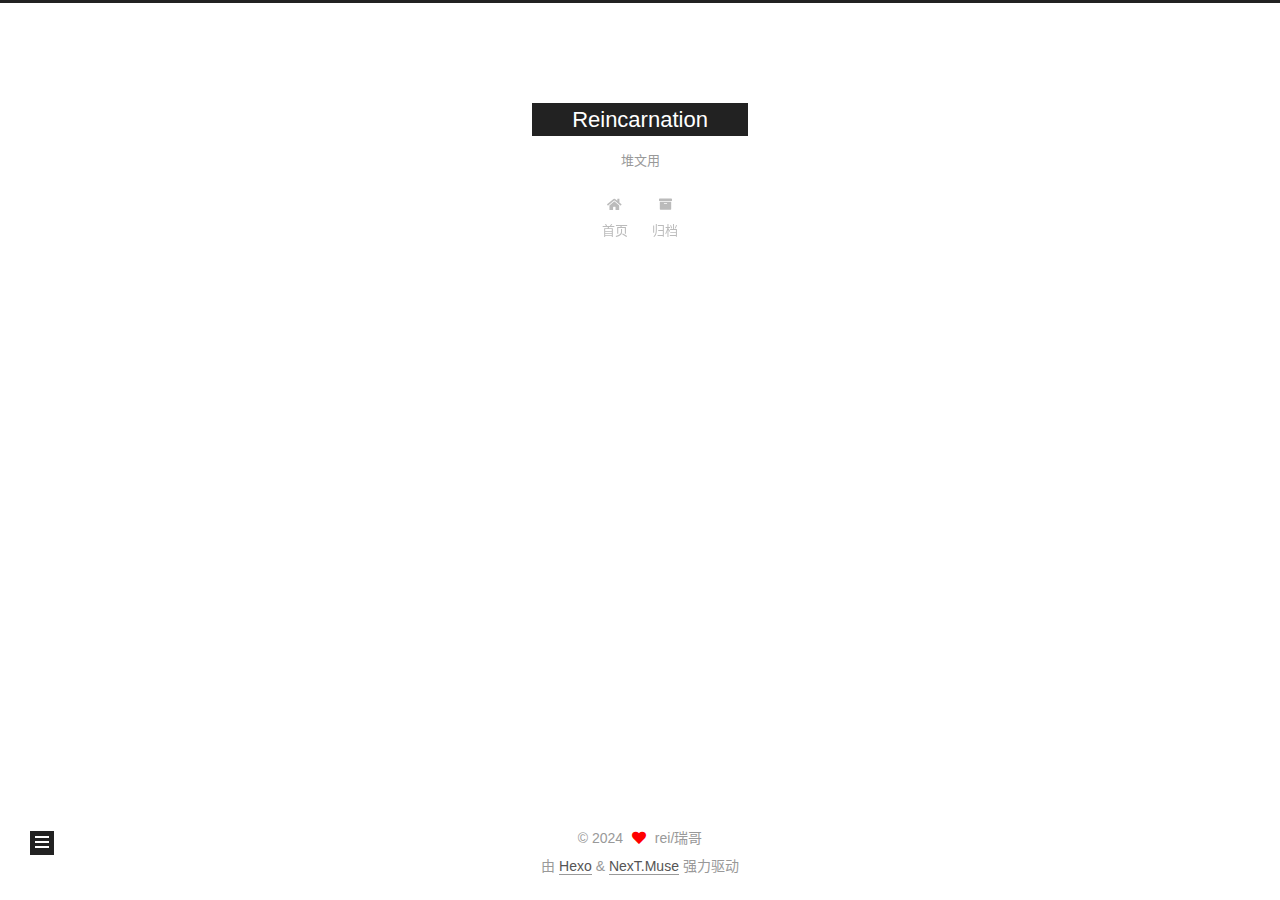
==== commit 2f0c2923: "Site updated: 2024-03-02 19:04:24" ====
--- a/css/main.css
+++ b/css/main.css
@@ -1168,7 +1168,7 @@
 }
 .links-of-author a::before,
 .links-of-author span.exturl::before {
-  background: #f5f;
+  background: #b4ff63;
   border-radius: 50%;
   content: ' ';
   display: inline-block;
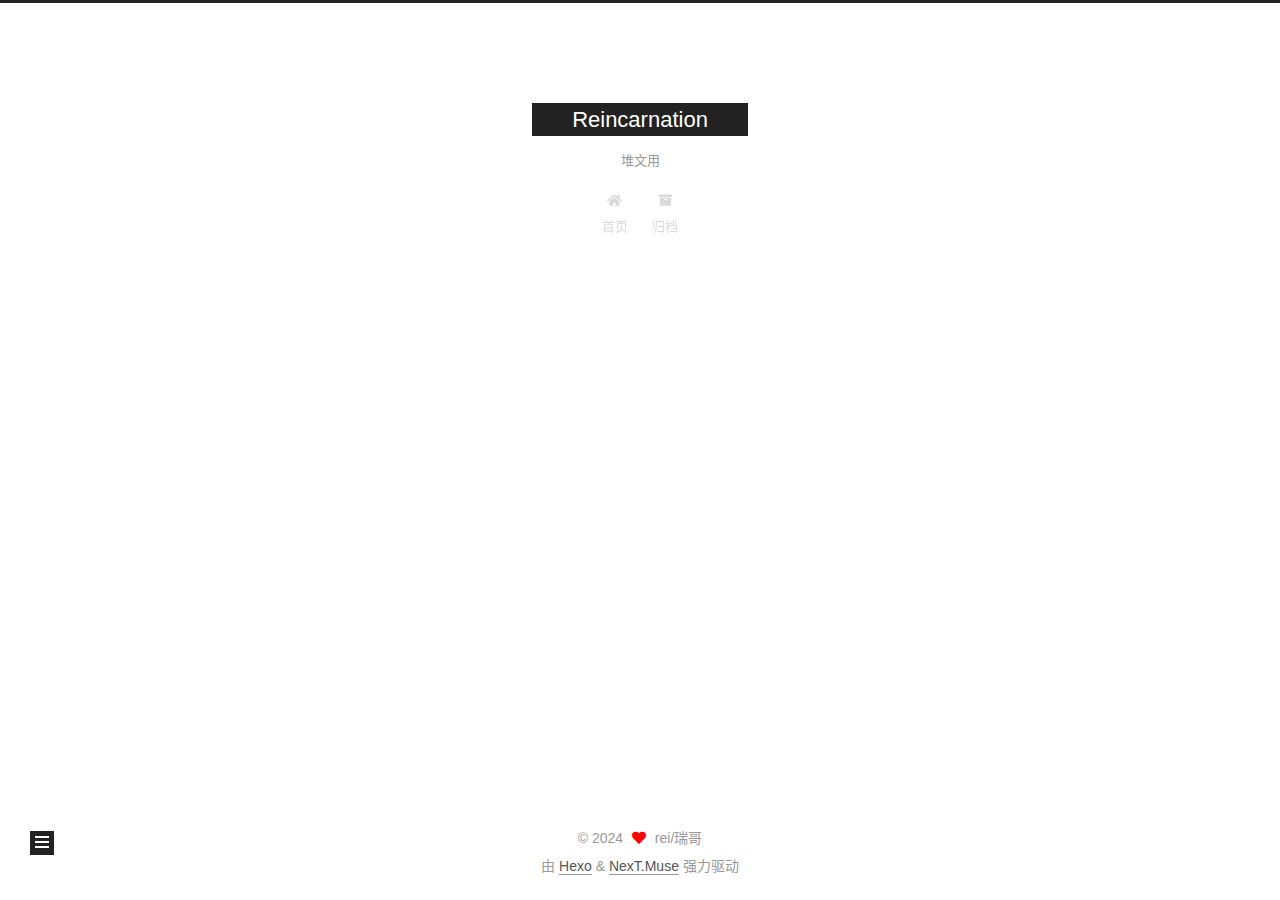
==== commit 0342fa27: "Site updated: 2024-03-02 19:05:25" ====
--- a/404/index.html
+++ b/404/index.html
@@ -245,7 +245,7 @@
       <div class="site-state-item site-state-posts">
           <a href="/archives/">
         
-          <span class="site-state-item-count">2</span>
+          <span class="site-state-item-count">3</span>
           <span class="site-state-item-name">日志</span>
         </a>
       </div>
--- a/css/main.css
+++ b/css/main.css
@@ -1168,7 +1168,7 @@
 }
 .links-of-author a::before,
 .links-of-author span.exturl::before {
-  background: #b4ff63;
+  background: #12ff75;
   border-radius: 50%;
   content: ' ';
   display: inline-block;
